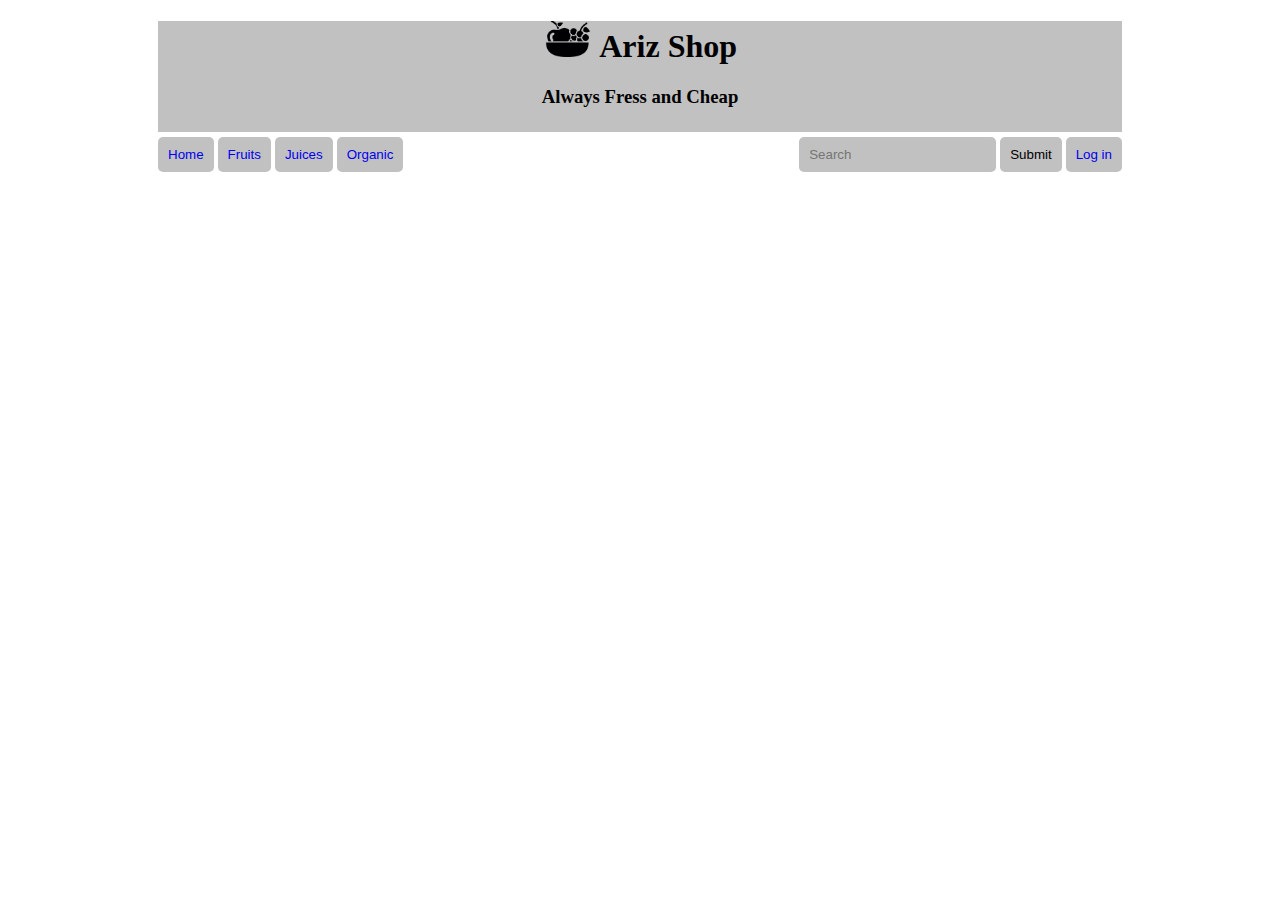
==== Fruits.html @ 5d24e690 "first commit" ====
<!DOCTYPE html>
<html lang="en">
<head>
    <meta charset="UTF-8">
    <meta name="viewport" content="width=device-width, initial-scale=1.0">
    <title>Document</title>
    <link rel="stylesheet" href="fruits.css">
</head>
<body>
    <head>
        <nav>
            
            <h1><img src="computer-icons-clip-art-fruit-icon-design-vector-g-fruit-apples-fruits-food-bowls-container-sti-5b6da7de8880a9.5899227615339130545591.png" alt="" width="50px"> Ariz Shop</h1>
            <h3>Always Fress and Cheap</h3>
        </nav>
        <div class="justify">
            <span class="first-item">
             <button class="a"><a href="home.html">Home</a></button>
             <button class="a"><a href="Fruits.html">Fruits</a></button>
             <button class="a"><a href="Juices.html">Juices</a></button>
             <button class="a"><a href="organic.html">Organic</a></button>
            </span>
            <span class="last-item">
             <input class="a" type="text" placeholder="Search" name="" id="search">
             <button class="a">Submit</button>
             <button class="a"><a class="l" href="C:\project\shoping\login.html">Log in</a></button>
            </span>
        </div>
        
    </head>
    
</body>
</html>
---- fruits.css ----
h1{
    text-align: center;
  
}

nav{
    
    background-color: rgb(193, 193, 193);
    text-align: center;
    margin: 0 150px 0 150px;
    padding-bottom: 5px;
}
.justify{
    display: flex;
    justify-content: space-between;
}
.first-item, .last-item{
    margin: 5px 150px;
}

.a a{
    text-decoration: none;
}
.a{
    color: rgb(0, 0, 0);
    background-color:rgb(193, 193, 193) ;
    padding: 10px;
    border: 0px;
    border-radius: 5px;
}
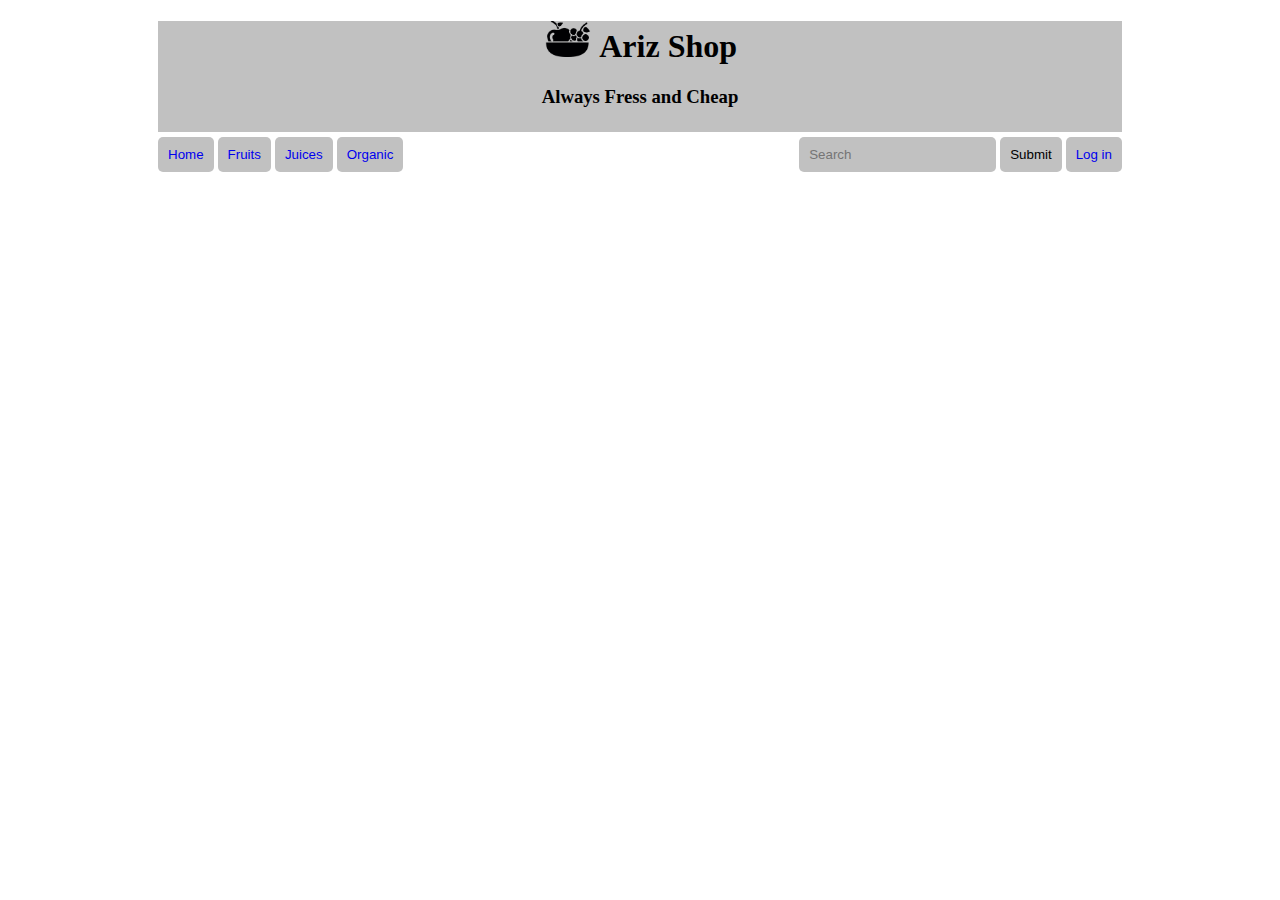
==== commit 1a311eda: "index" ====
--- a/Fruits.html
+++ b/Fruits.html
@@ -15,7 +15,7 @@
         </nav>
         <div class="justify">
             <span class="first-item">
-             <button class="a"><a href="home.html">Home</a></button>
+             <button class="a"><a href="index.html">Home</a></button>
              <button class="a"><a href="Fruits.html">Fruits</a></button>
              <button class="a"><a href="Juices.html">Juices</a></button>
              <button class="a"><a href="organic.html">Organic</a></button>
